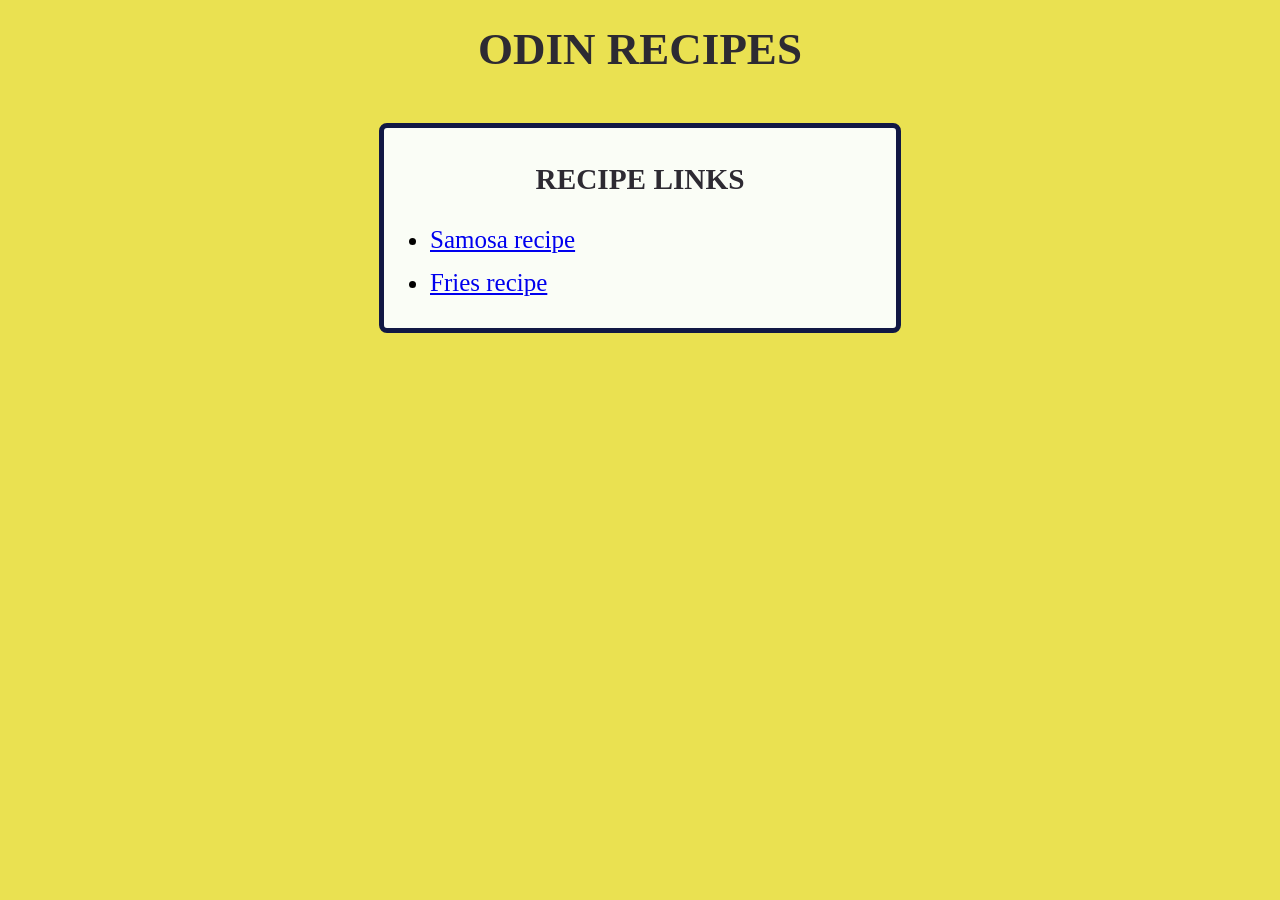
==== index.html @ 2d594c29 "changed the fries" ====
<!DOCTYPE html>
<html lang="en">
<head>
    <meta charset="UTF-8">
    <meta name="viewport" content="width=, initial-scale=1.0">
    <link rel="stylesheet" href="index.css">
    <title>Recipes</title>
</head>
<body>

    <h1 id="heading">ODIN RECIPES</h1>
    <!-- ------------------------------------------------------ -->
    <div class="container">

        <h3>RECIPE LINKS</h3>
        <ul class="unorder-list">
            <li class="samosa"><a href="./recipes/Samosa.html" target="_self" rel="noopener">Samosa recipe</a></li>
            <li class="fries"><a href="./recipes/fries.html" target="_self" rel="noopener">Fries recipe</a></li> 
        </ul>
    </div>
    <!-- -------------------------- ------------------------------->
</body>
</html>
---- index.css ----
/* *{
    outline:1px solid rgb(0, 0, 0);
} */
body{
    background-color:#EAE151;
}
#heading{
    box-sizing:border;
    height:100px;
    width:500px;
    text-align:center;
    margin:0 auto;
    padding-top:15px;
    font-family: cursive,serif,"Time New Romen";
    color:#2D2A32;
    font-size:45px;
}

.container{
    width:500px;
    padding:6px;
    margin:auto;
    font-size:25px;
    border:5px solid #111844;
    border-radius:8px;
    background-color:#FAFDF6;

}   


h3{
    font-family:"Time New Romen";
    color:#2D2A32;
    font-weight:600;
    text-align:center;
}   

.samosa{
    margin-bottom:15px;
}

.fries{
    margin-bottom:15px;
    font-weight:300;
 }
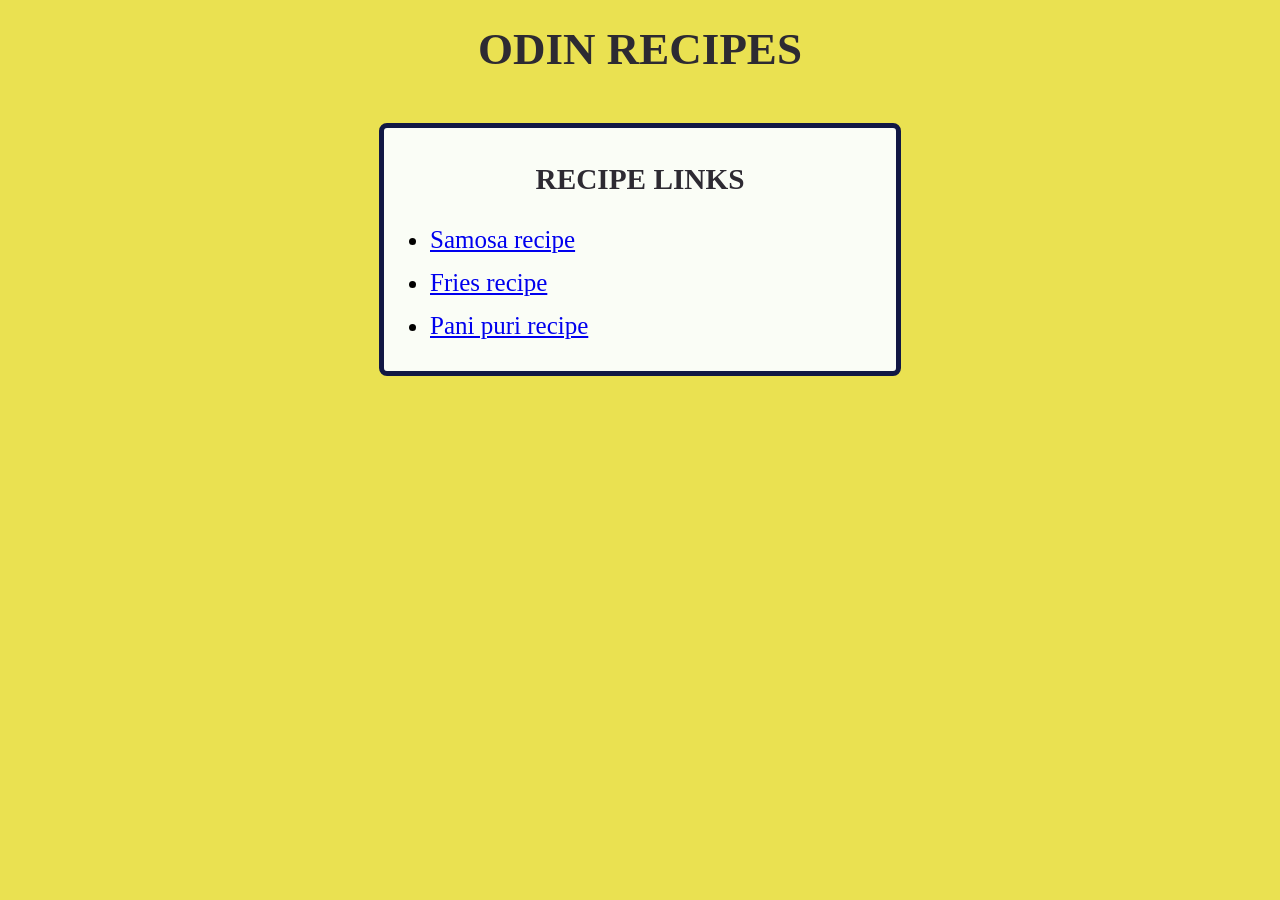
==== commit 96e2cf26: "pani puri point1" ====
--- a/index.html
+++ b/index.html
@@ -16,6 +16,7 @@
         <ul class="unorder-list">
             <li class="samosa"><a href="./recipes/Samosa.html" target="_self" rel="noopener">Samosa recipe</a></li>
             <li class="fries"><a href="./recipes/fries.html" target="_self" rel="noopener">Fries recipe</a></li> 
+            <li class="panipuri"><a href="./recipes/panipuri.html" target="_self" rel="noonpener">Pani puri recipe</a></li>
         </ul>
     </div>
     <!-- -------------------------- ------------------------------->
--- a/index.css
+++ b/index.css
@@ -44,5 +44,7 @@
     font-weight:300;
  }
 
-
-
+.panipuri{
+    margin-bottom:15px;
+    font-weight:300;
+}
